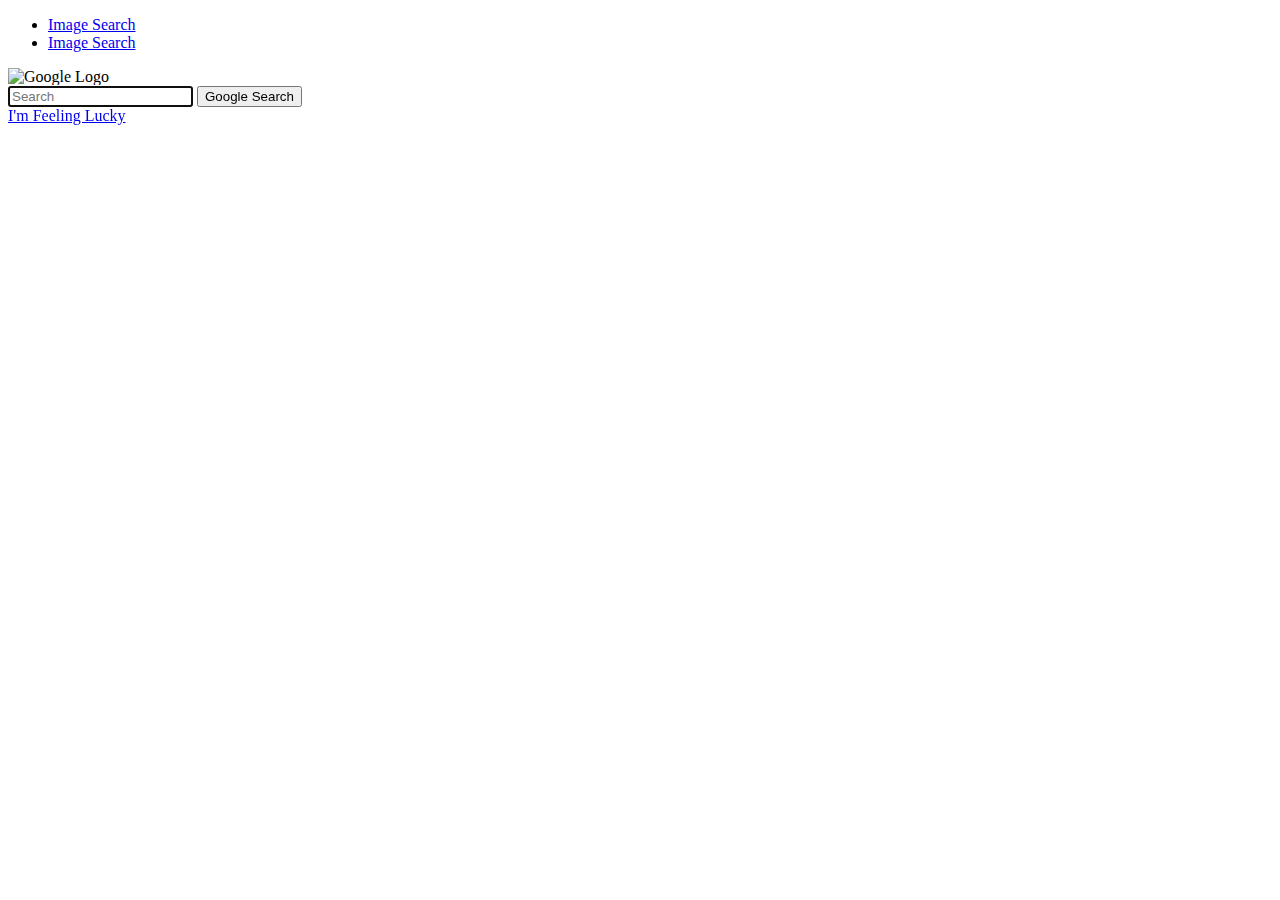
==== index.html @ c79d2d37 "Changed logo in advanced.html, index.html, image.html and styles.css" ====
<!DOCTYPE html>
<html lang="en">
    <head>
        <title>Google Search</title>
        <link ref="stylesheet" type="text/css" href="styles.css">
    </head>
    <body>
        <header>
            <nav>
                <ul>
                    <li><a href="image.html">Image Search</a></li>
                    <li><a href="advanced.html">Image Search</a></li>
                </ul>
            </nav>
        </header>
        <main>
            <img src="https://pngimg.com/uploads/google/google_PNG19625.png" alt="Google Logo" class="google-logo">
            <form action="https://www.google.com/search">
                <div>
                    <input type="text" name="q" placeholder="Search" autofocus>
                    <input type="submit" value="Google Search">
                </div>
                <div class="lucky-button">
                    <a href="https://www.google.com/search?btnI=1">I'm Feeling Lucky</a>
                </div>
            </form>
        </main>
    </body>
</html>
---- styles.css ----
body {
    font-family: Arial, sans-serif;
}

header {
    padding: 10px;
}

nav ul {
    list-style-type: none;
    margin: 0;
    padding: 0;
    text-align: right;  /* Align the navigation to the right. */
}

nav ul li {
    display: inline;
    margin-right: 10px;
}

nav ul li a {
    text-decoration: none;
    color: #555;
    padding: 5px;
    font-size: 14px; /*Reduces the font size. */
}

nav ul li a:hover {
    text-decoration: underline;
}

main {
    margin: 20px;
    text-align: center;
}

.google-logo {
    width: 100px;
    margin-bottom: 20px;
    text-align: center
}

.search {
    text-align: center;
    margin-bottom: 20px;
}

.search-bar input[type="text"] {
    width: 400px;
    padding: 5px;
    border-radius: 20px;
    border: 1px solid #ccc;
    outline: none;
}

.search-bar input[type="submit"] {
    margin-top: 5px;
    display: block;
    margin-left: auto;
    margin-right: auto;
    padding: 5px 20px;
    border-radius: 20px;
    border: none;
    background-color: #f2f2f2;
    cursor: pointer;
}

.lucky-button a {
    color: #555;
    text-decoration: none;
}

.lucky-button a:hover {
    text-decoration: underline;
}

.blue-button {
    background-color: #4285F4;
    color: #fff; 
    border-radius: 5px;
}
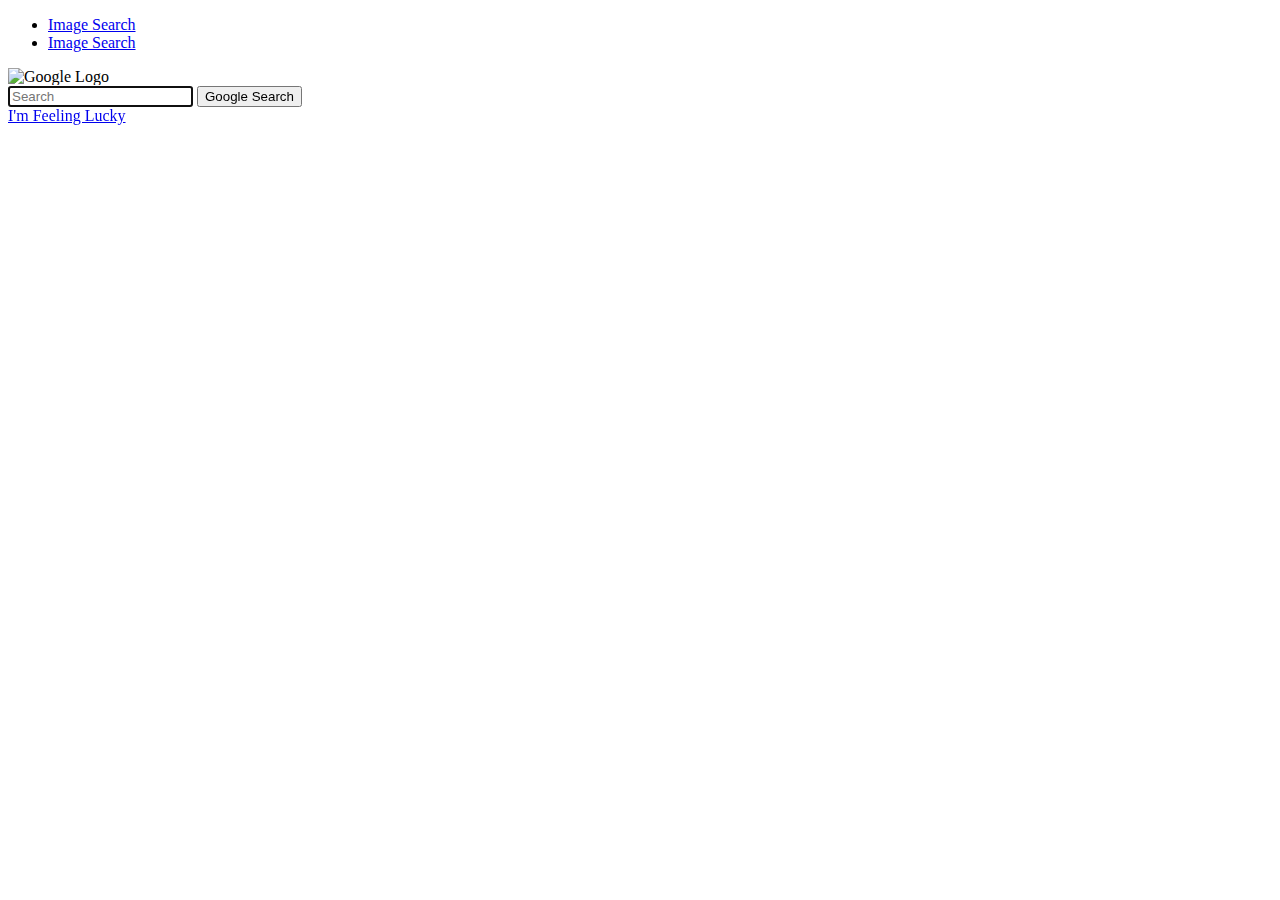
==== commit 315c8864: "deleted changes" ====
--- a/index.html
+++ b/index.html
@@ -1,6 +1,7 @@
 <!DOCTYPE html>
 <html lang="en">
     <head>
+        <meta name="viewport" content="width=device-width, initial-scale=1.0">
         <title>Google Search</title>
         <link ref="stylesheet" type="text/css" href="styles.css">
     </head>
@@ -26,4 +27,4 @@
             </form>
         </main>
     </body>
-</html>
+</html>--- a/styles.css
+++ b/styles.css
@@ -48,7 +48,7 @@
 .search-bar input[type="text"] {
     width: 400px;
     padding: 5px;
-    border-radius: 20px;
+    border-radius: 50px;
     border: 1px solid #ccc;
     outline: none;
 }
@@ -78,4 +78,4 @@
     background-color: #4285F4;
     color: #fff; 
     border-radius: 5px;
-}
+}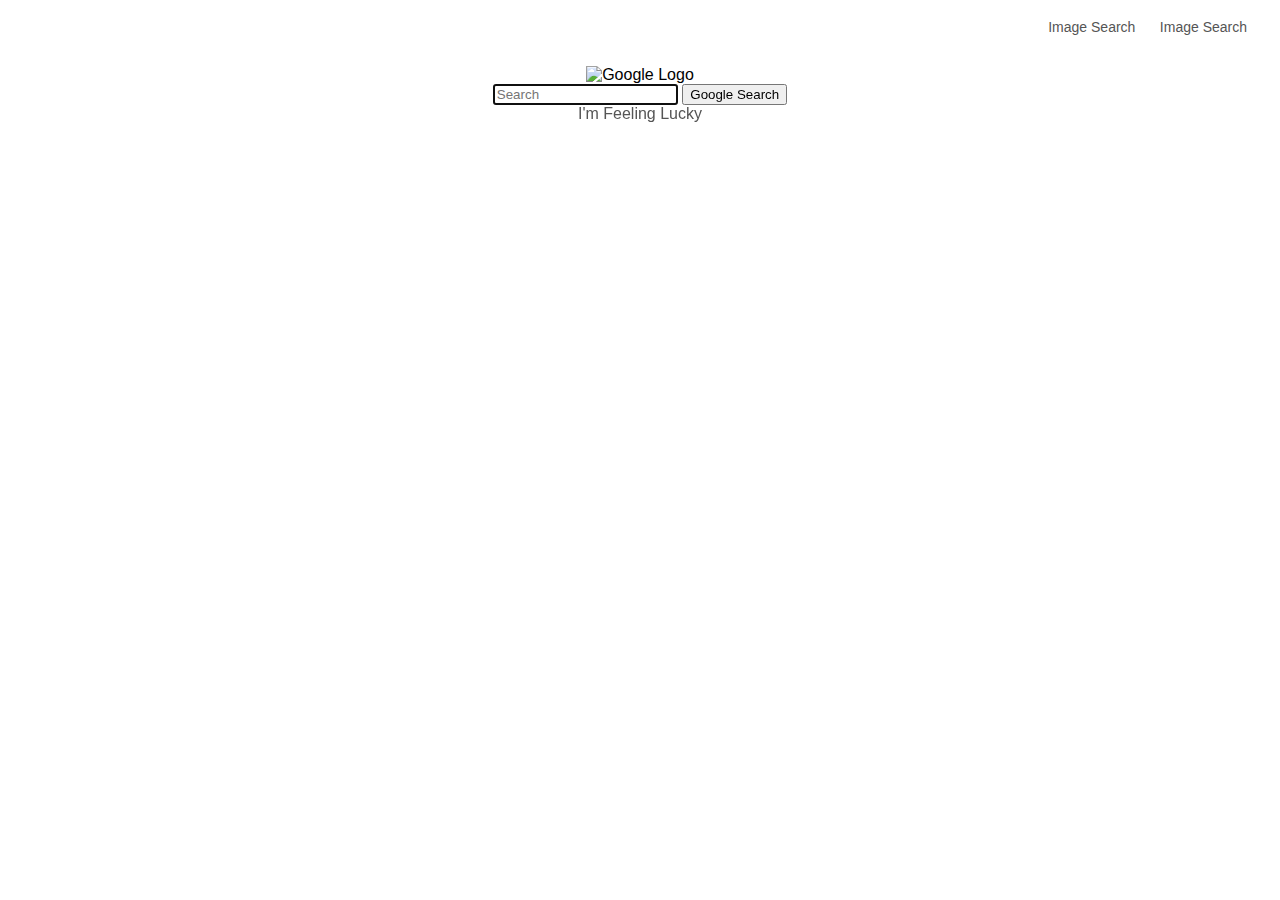
==== commit 983110b7: "changed ref to rel  in all html" ====
--- a/index.html
+++ b/index.html
@@ -3,7 +3,7 @@
     <head>
         <meta name="viewport" content="width=device-width, initial-scale=1.0">
         <title>Google Search</title>
-        <link ref="stylesheet" type="text/css" href="styles.css">
+        <link rel="stylesheet" type="text/css" href="styles.css">
     </head>
     <body>
         <header>
--- a/styles.css
+++ b/styles.css
@@ -35,9 +35,8 @@
 }
 
 .google-logo {
-    width: 100px;
-    margin-bottom: 20px;
-    text-align: center
+    max-width: 50%;
+    height: auto;
 }
 
 .search {
@@ -48,7 +47,7 @@
 .search-bar input[type="text"] {
     width: 400px;
     padding: 5px;
-    border-radius: 50px;
+    border-radius: 20px;
     border: 1px solid #ccc;
     outline: none;
 }
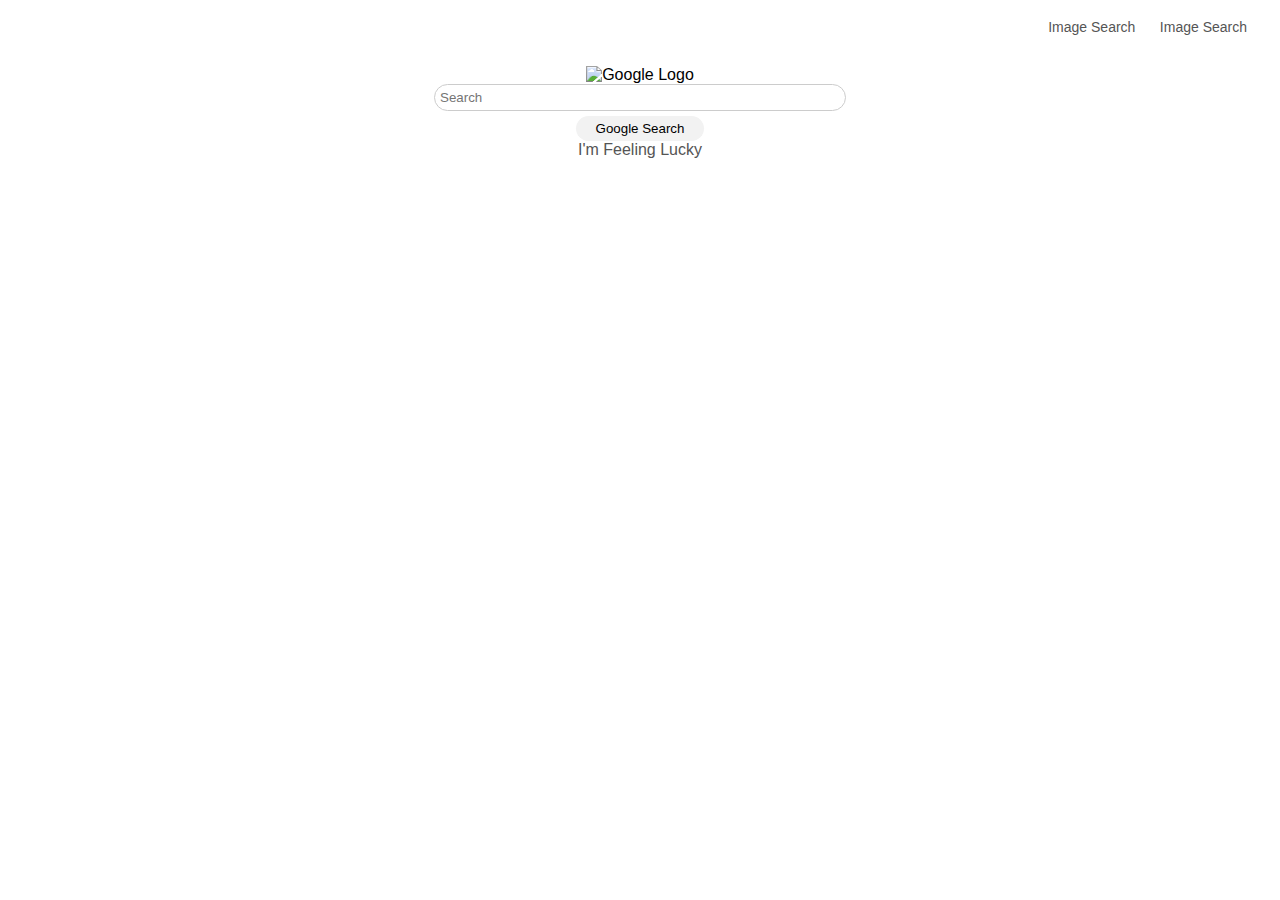
==== commit 62585e0f: "changed the css for index.html" ====
--- a/index.html
+++ b/index.html
@@ -17,7 +17,7 @@
         <main>
             <img src="https://pngimg.com/uploads/google/google_PNG19625.png" alt="Google Logo" class="google-logo">
             <form action="https://www.google.com/search">
-                <div>
+                <div class="search-bar">
                     <input type="text" name="q" placeholder="Search" autofocus>
                     <input type="submit" value="Google Search">
                 </div>
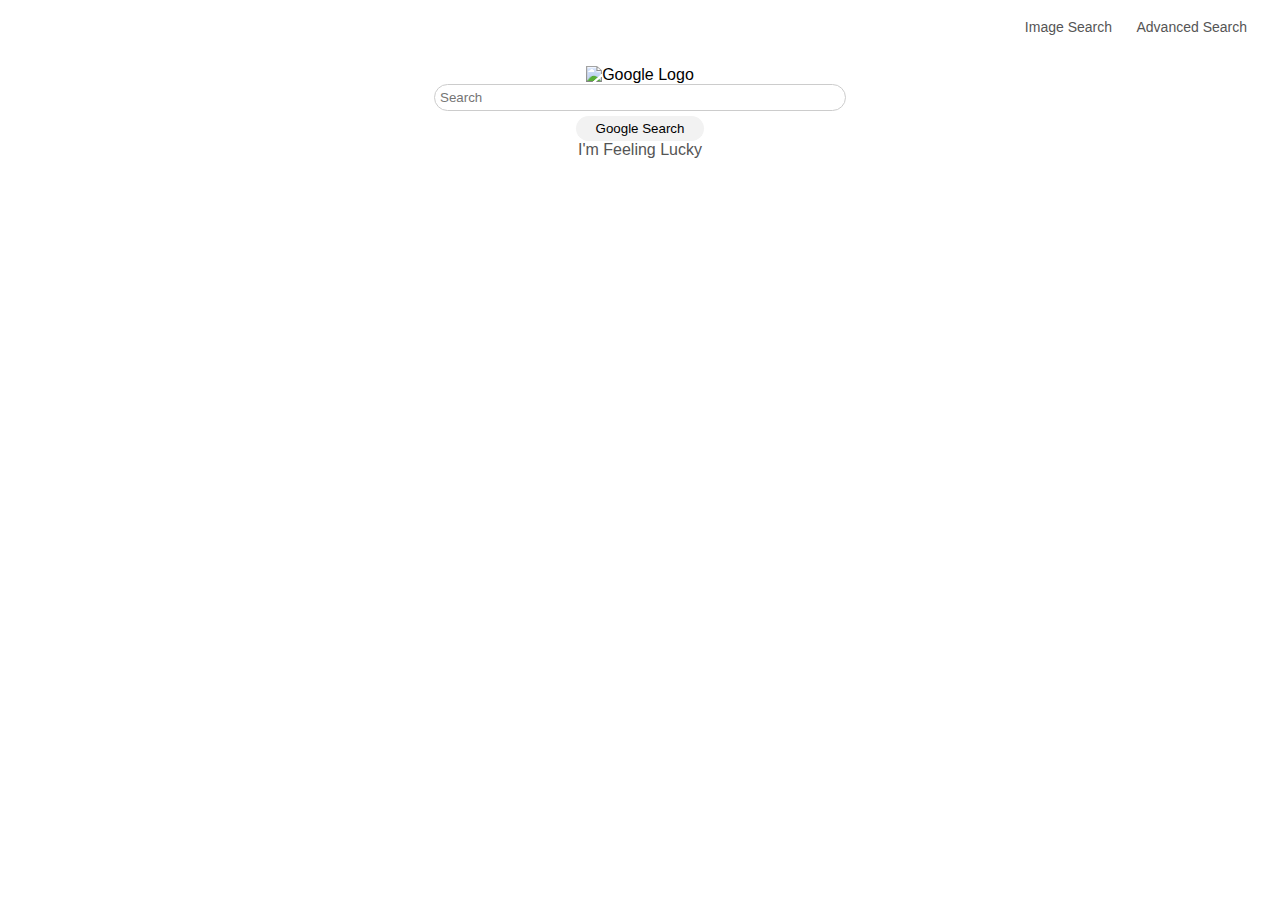
==== commit 7e4e8c2d: "changed advanced search in index.html" ====
--- a/index.html
+++ b/index.html
@@ -10,7 +10,7 @@
             <nav>
                 <ul>
                     <li><a href="image.html">Image Search</a></li>
-                    <li><a href="advanced.html">Image Search</a></li>
+                    <li><a href="advanced.html">Advanced Search</a></li>
                 </ul>
             </nav>
         </header>
--- a/styles.css
+++ b/styles.css
@@ -37,6 +37,7 @@
 .google-logo {
     max-width: 50%;
     height: auto;
+    align-self: center;
 }
 
 .search {
@@ -77,4 +78,31 @@
     background-color: #4285F4;
     color: #fff; 
     border-radius: 5px;
+}
+
+.advanced-search {
+    display: flex;
+    flex-direction: column;
+    align-items: center;
+}
+
+.search-field {
+    display: flex;
+    align-items: center;
+    margin-bottom: 10px;
+    max-width: 500px;
+    width: 100px;
+}
+
+.search-field label {
+    flex: 0 0 200px;
+    white-space: nowrap;
+}
+
+.search-field input[type="text"] {
+    flex: 1;
+}
+
+.search-button {
+    margin-top: 10px;
 }